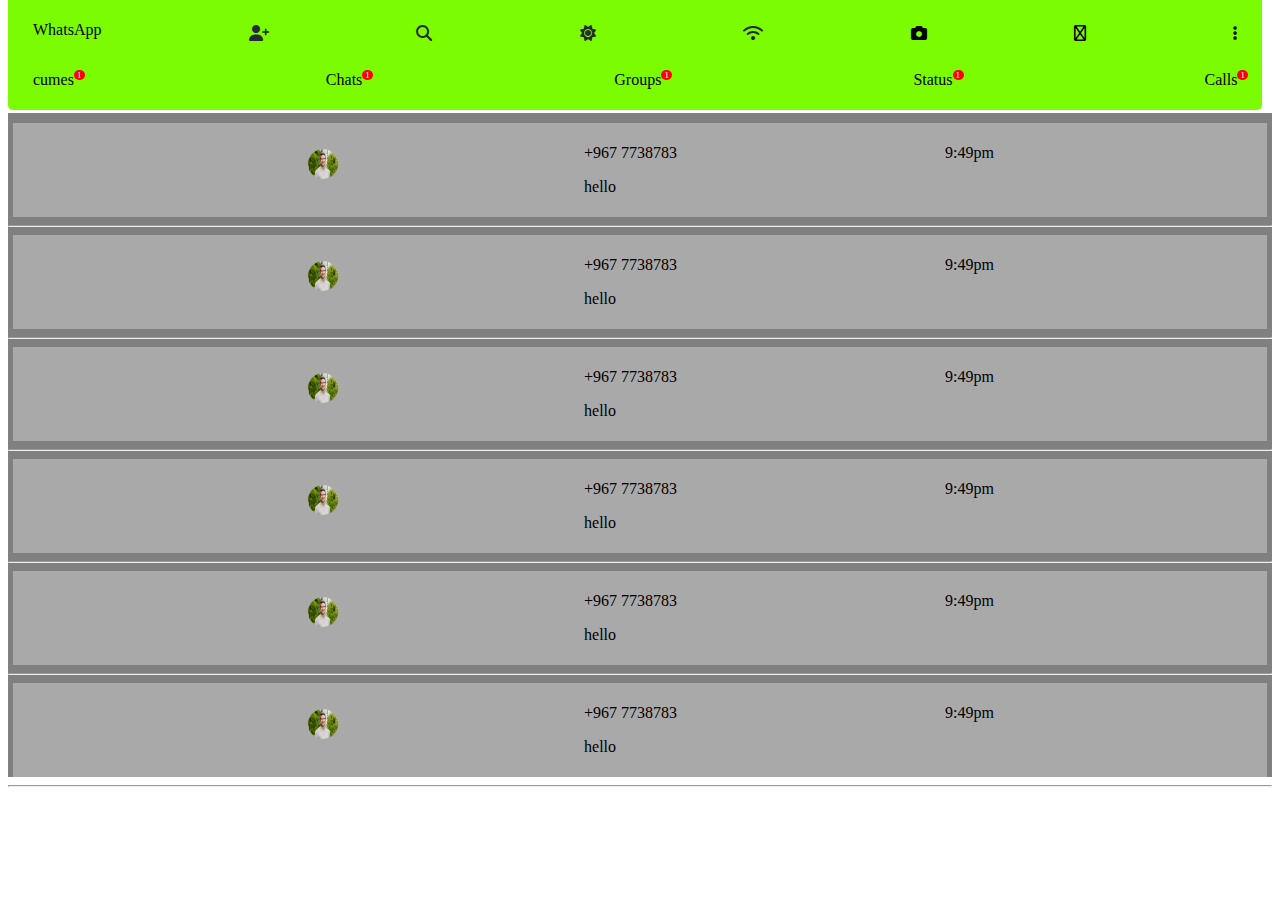
==== index.html @ 95eb7d48 "update" ====
<!DOCTYPE html>
<html lang="en">
<head>
    <link rel="stylesheet" href="https://cdnjs.cloudflare.com/ajax/libs/font-awesome/6.4.2/css/all.min.css">
    <link rel="stylesheet" href="css/chats.css">
    <meta charset="UTF-8">
    <meta name="viewport" content="width=device-width, initial-scale=1.0">
    <title>Chats</title>
</head>
<body>
    <header>
        <div class="up">
            <p>WhatsApp</p>
            
            <i class="fa-solid fa-user-plus " style="color: #272a30;"></i>
            <i class="fa-solid fa-search" style="color: #272a30;"></i>
            <i class="fa-solid fa-sun " style="color: #272a30;"></i>
            <i class="fa-solid fa-wifi " style="color: #272a30;"></i>
            <i class="fa-solid fa-camera"></i> <i class="fa-sharp fa-regular fa-camera"></i>
            <i class="fa-solid fa-ellipsis-vertical"></i>
        
           
        </div>
        <div class="upTow">
            <p><a href="#">cumes</a></p>
            <p><a href="#">Chats</a></p>
            <p><a href="html/groups.html">Groups</a></p>
            <p><a href="html/status.html">Status</a></p>
            <p><a href="">Calls</a></p>
        </div>
    </header>
    <div class="main-body">
        <main>   
                <img src="images/profile/images.jpg" alt="">
            <div class="num-mass" >
                <p>+967 7738783</p>
                <p>hello</p>
            </div>
            <p>9:49pm</p>
        </main>
        <hr>
        <main>   
            <img src="images/profile/images.jpg" alt="">
            <div class="num-mass" >
                <p>+967 7738783</p>
                <p>hello</p>
            </div>
            <p>9:49pm</p>
        </main>
        <hr>
        <main>   
            <img src="images/profile/images.jpg" alt="">            <div class="num-mass" >
                <p>+967 7738783</p>
                <p>hello</p>
            </div>
            <p>9:49pm</p>
        </main>
        <hr>
        <main>   
            <img src="images/profile/images.jpg" alt="">            <div class="num-mass" >
                <p>+967 7738783</p>
                <p>hello</p>
            </div>
            <p>9:49pm</p>
        </main>
        <hr>
        <main>   
            <img src="images/profile/images.jpg" alt="">            <div class="num-mass" >
                <p>+967 7738783</p>
                <p>hello</p>
            </div>
            <p>9:49pm</p>
        </main>
        <hr>
        <main>   
            <img src="images/profile/images.jpg" alt="">            <div class="num-mass" >
                <p>+967 7738783</p>
                <p>hello</p>
            </div>
            <p>9:49pm</p>
        </main>
    </div>  
    <hr>
</body>
</html>
---- css/chats.css ----
*{
    box-sizing: border-box;
}
header{  
      border-bottom-left-radius: 5px;
    border-bottom-right-radius: 5px;
    padding: 5px 15px;
    background-color: lawngreen;
    position: fixed;
    width: 98%;
    top: 0;
    z-index: 9999;
    background-attachment: fixed;
    box-sizing: border-box;
}

.up{
    display: flex;
    justify-content: space-between;
    padding:0 10px;
}
header .up i{
    margin-top: 20px;
}
.upTow{
    position: relative;
    padding:0 10px;
    display: flex;
    justify-content: space-between;
}
.upTow a{
    text-decoration: none;
    color: black;
}
.upTow p::after{
    position: absolute;
    content: "1";
    background-color: red;
    width: 8px;
    height: 10px;
    border-radius: 10px;
    font-size: 9px;
    color: white;
    padding-left: 3px;
    top: 15px;
}
.main-body{
   
    background-color: gray;
    margin-top: 113px;
    padding-top: 5px;
}
main{
    margin-bottom: 20px;
    background-color: darkgrey;
 margin: 5px;
 padding: 5px;
 display: flex;
 justify-content:space-evenly;
}
main  img{
    border-radius: 30px;
    height: 30px;
    width: 30px;
    position: relative;
    left: 22px;
    bottom: -21px;
    
}
hr{
    display: flex;
    justify-items: end;
}
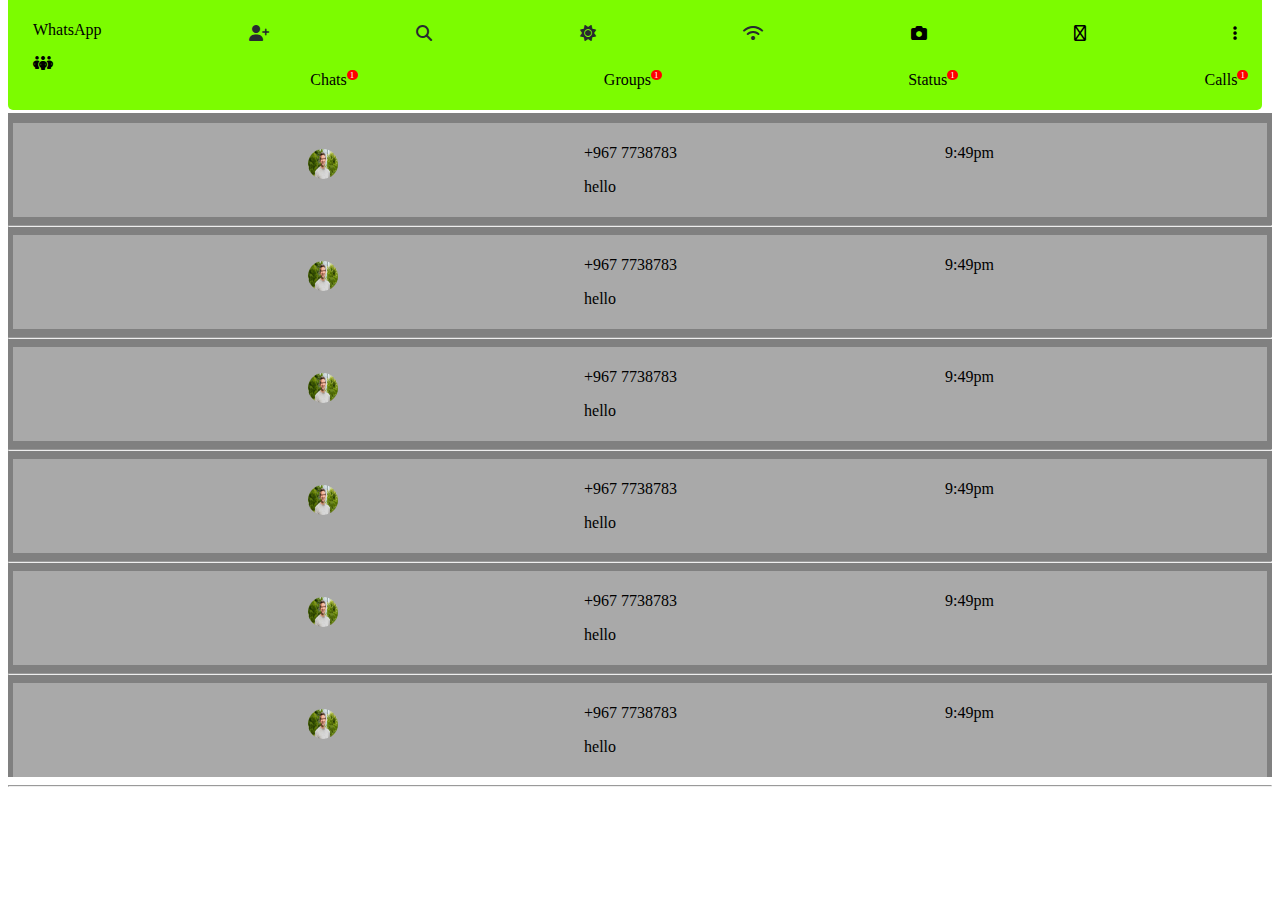
==== commit a148d371: "update4" ====
--- a/index.html
+++ b/index.html
@@ -22,7 +22,7 @@
            
         </div>
         <div class="upTow">
-            <p><a href="#">cumes</a></p>
+            <i class="fa-solid fa-people-group"></i>
             <p><a href="#">Chats</a></p>
             <p><a href="html/groups.html">Groups</a></p>
             <p><a href="html/status.html">Status</a></p>
--- a/css/chats.css
+++ b/css/chats.css
@@ -51,12 +51,19 @@
     padding-top: 5px;
 }
 main{
+   transition: 1s ease-out;
     margin-bottom: 20px;
     background-color: darkgrey;
  margin: 5px;
  padding: 5px;
  display: flex;
  justify-content:space-evenly;
+}
+main:hover{
+    transform: scale(1.1);
+    /* width: 90%; */
+    background-color: #fff;
+    box-sizing: border-box;
 }
 main  img{
     border-radius: 30px;
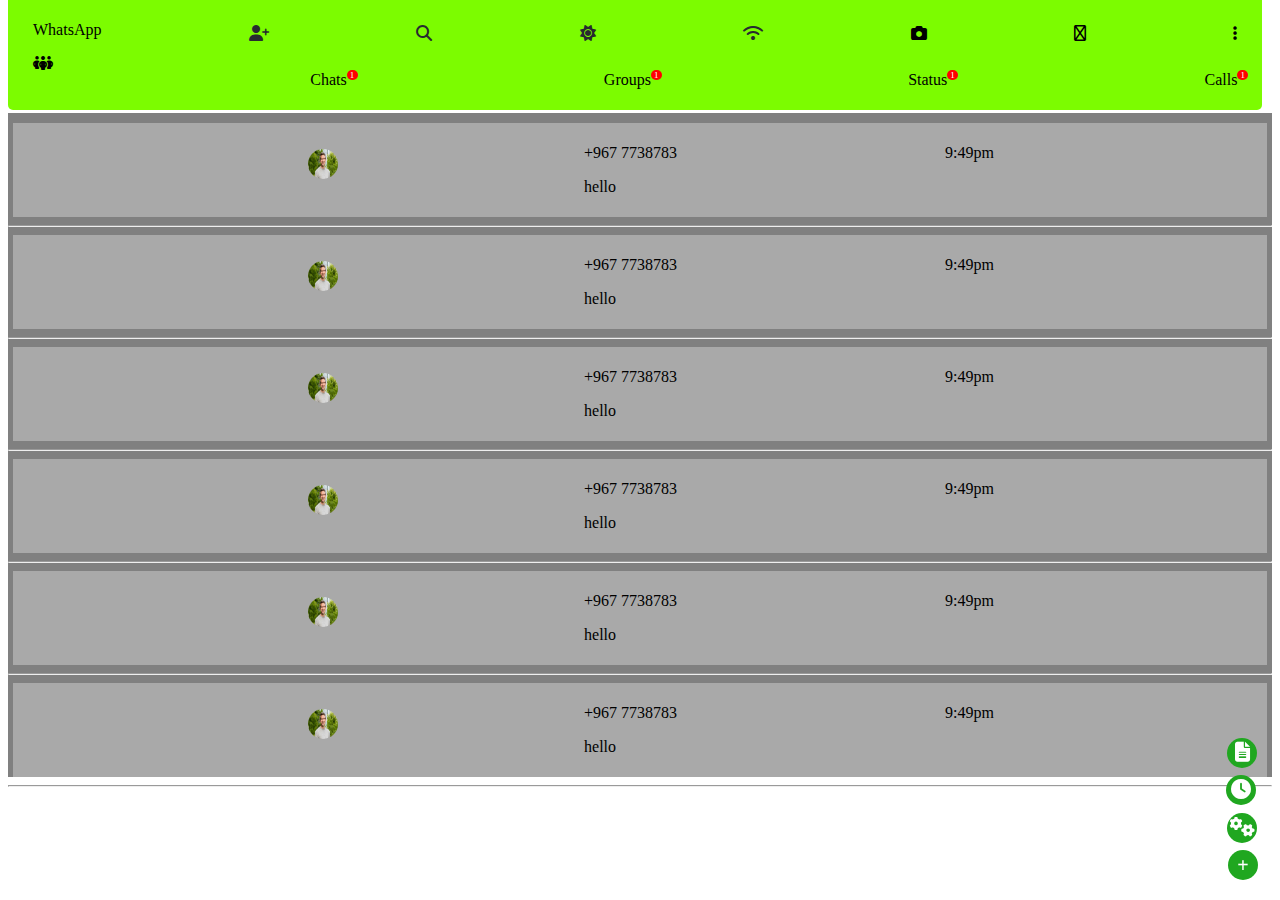
==== commit b8b28668: "update" ====
--- a/index.html
+++ b/index.html
@@ -26,10 +26,25 @@
             <p><a href="#">Chats</a></p>
             <p><a href="html/groups.html">Groups</a></p>
             <p><a href="html/status.html">Status</a></p>
-            <p><a href="">Calls</a></p>
+            <p><a href="html/calls.html">Calls</a></p>
         </div>
     </header>
+    <div class="tap">
+        <p>+</p>
+    </div>
+    <div class="add">
+        <div class="tapset">
+            <i class="fa-solid fa-gears"></i>
+        </div>
+        <div class="tapdec">
+            <i class="fa-solid fa-file-lines"></i>
+        </div>
+        <div class="tapclock">
+            <i class="fa-regular fa-clock fa-bounce"></i> 
+       </div>
+    </div>
     <div class="main-body">
+
         <main>   
                 <img src="images/profile/images.jpg" alt="">
             <div class="num-mass" >
--- a/css/chats.css
+++ b/css/chats.css
@@ -59,12 +59,12 @@
  display: flex;
  justify-content:space-evenly;
 }
-main:hover{
+/* main:hover{
     transform: scale(1.1);
-    /* width: 90%; */
+     width: 90%; 
     background-color: #fff;
     box-sizing: border-box;
-}
+} */
 main  img{
     border-radius: 30px;
     height: 30px;
@@ -77,4 +77,73 @@
 hr{
     display: flex;
     justify-items: end;
-}+}
+.tap{
+    bottom: 20px;
+    right: 22px;
+    border-radius: 30px;
+  text-align: center;
+    position:fixed;
+    width: 30px;
+    height: 30px;
+    background-color:rgb(32, 167, 32);
+}
+.tap p{
+    
+    font-weight: 700;
+    color: white;
+    font-size: 20px;
+    text-align: center;
+    margin-top: 4px;
+}
+.add
+{
+   display: block;
+}
+.add .tapset{
+    margin-bottom: 37px;
+    z-index: 999;
+    bottom: 20px;
+    right: 23px;
+    border-radius: 30px;
+    text-align: center;
+    position: fixed;
+    width: 30px;
+    height: 30px;
+    background-color: rgb(32, 167, 32);
+}
+.add i{
+    
+    font-weight: 700;
+    color: white;
+    font-size: 20px;
+    text-align: center;
+    margin-top: 4px;
+}
+.add .tapdec{
+    margin-bottom: 112px;
+    z-index: 999;
+    bottom: 20px;
+    right: 23px;
+    border-radius: 30px;
+    text-align: center;
+    position: fixed;
+    width: 30px;
+    height: 30px;
+    background-color: rgb(32, 167, 32);
+}
+.add .tapclock{
+    margin-bottom: 75px;
+    z-index: 999;
+    bottom: 20px;
+    right: 24px;
+    border-radius: 30px;
+    text-align: center;
+    position: fixed;
+    width: 30px;
+    height: 30px;
+    background-color: rgb(32, 167, 32);
+}
+.tap:hover .add{
+  display: none;
+}
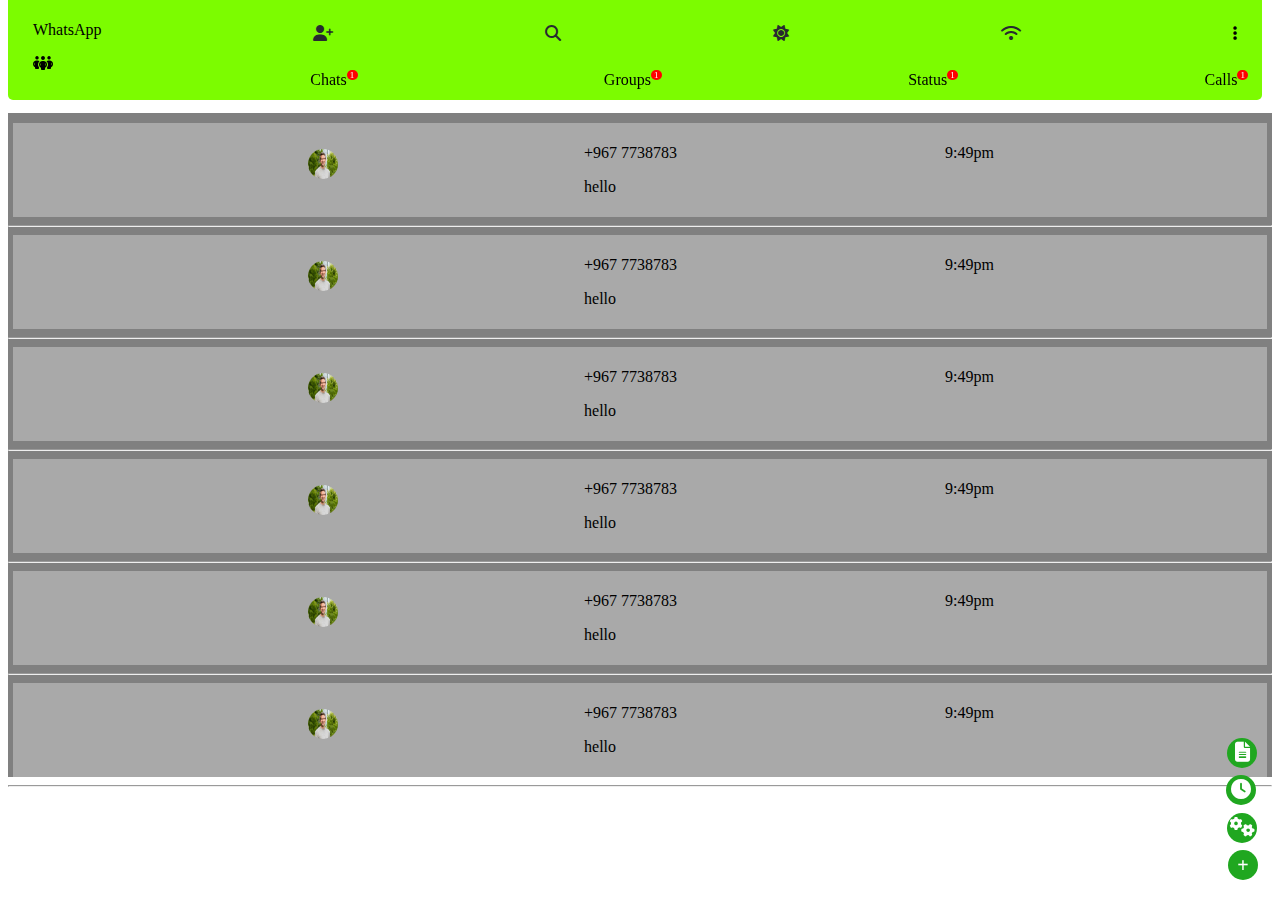
==== commit fac14e0a: "update" ====
--- a/index.html
+++ b/index.html
@@ -16,8 +16,18 @@
             <i class="fa-solid fa-search" style="color: #272a30;"></i>
             <i class="fa-solid fa-sun " style="color: #272a30;"></i>
             <i class="fa-solid fa-wifi " style="color: #272a30;"></i>
-            <i class="fa-solid fa-camera"></i> <i class="fa-sharp fa-regular fa-camera"></i>
-            <i class="fa-solid fa-ellipsis-vertical"></i>
+            <i class="fa-solid fa-ellipsis-vertical">
+                <div class="parent">
+                    <div class="list">
+                        <ul>
+                            <li>Setting</li>
+                            <li>message Number</li>
+                            <li>Starred Messages</li>
+                            <li>New Group</li>
+                        </ul>
+                    </div>
+                </div>
+            </i>
         
            
         </div>
--- a/css/chats.css
+++ b/css/chats.css
@@ -12,6 +12,7 @@
     z-index: 9999;
     background-attachment: fixed;
     box-sizing: border-box;
+    height: 100px;
 }
 
 .up{
@@ -147,3 +148,41 @@
 .tap:hover .add{
   display: none;
 }
+.list
+{
+    position: absolute;
+    visibility: hidden;
+    transition: 1s ease-in-out;
+    
+}
+
+.list ul li{
+   
+    font-size: 10px;
+    list-style: none;
+    background-color: lawngreen;
+    border-radius: 2px;
+    margin-left: -116px;
+    height: 50px;
+    padding: 30px 10px;
+    color: black;
+    width: 100px;
+}
+
+.fa-solid:hover .list{
+  
+    z-index: 9;
+    margin-right: 50px;
+}
+.fa-solid:hover .list ul li{
+   
+   visibility: visible;
+    transform: scale(1.1);
+    /* width:120px; */
+    
+    z-index: 100;
+    font-size: 10px;
+    padding: 10px;
+    font-weight: 300;
+    font-family:  Tahoma, Geneva, Verdana, sans-serif;
+}